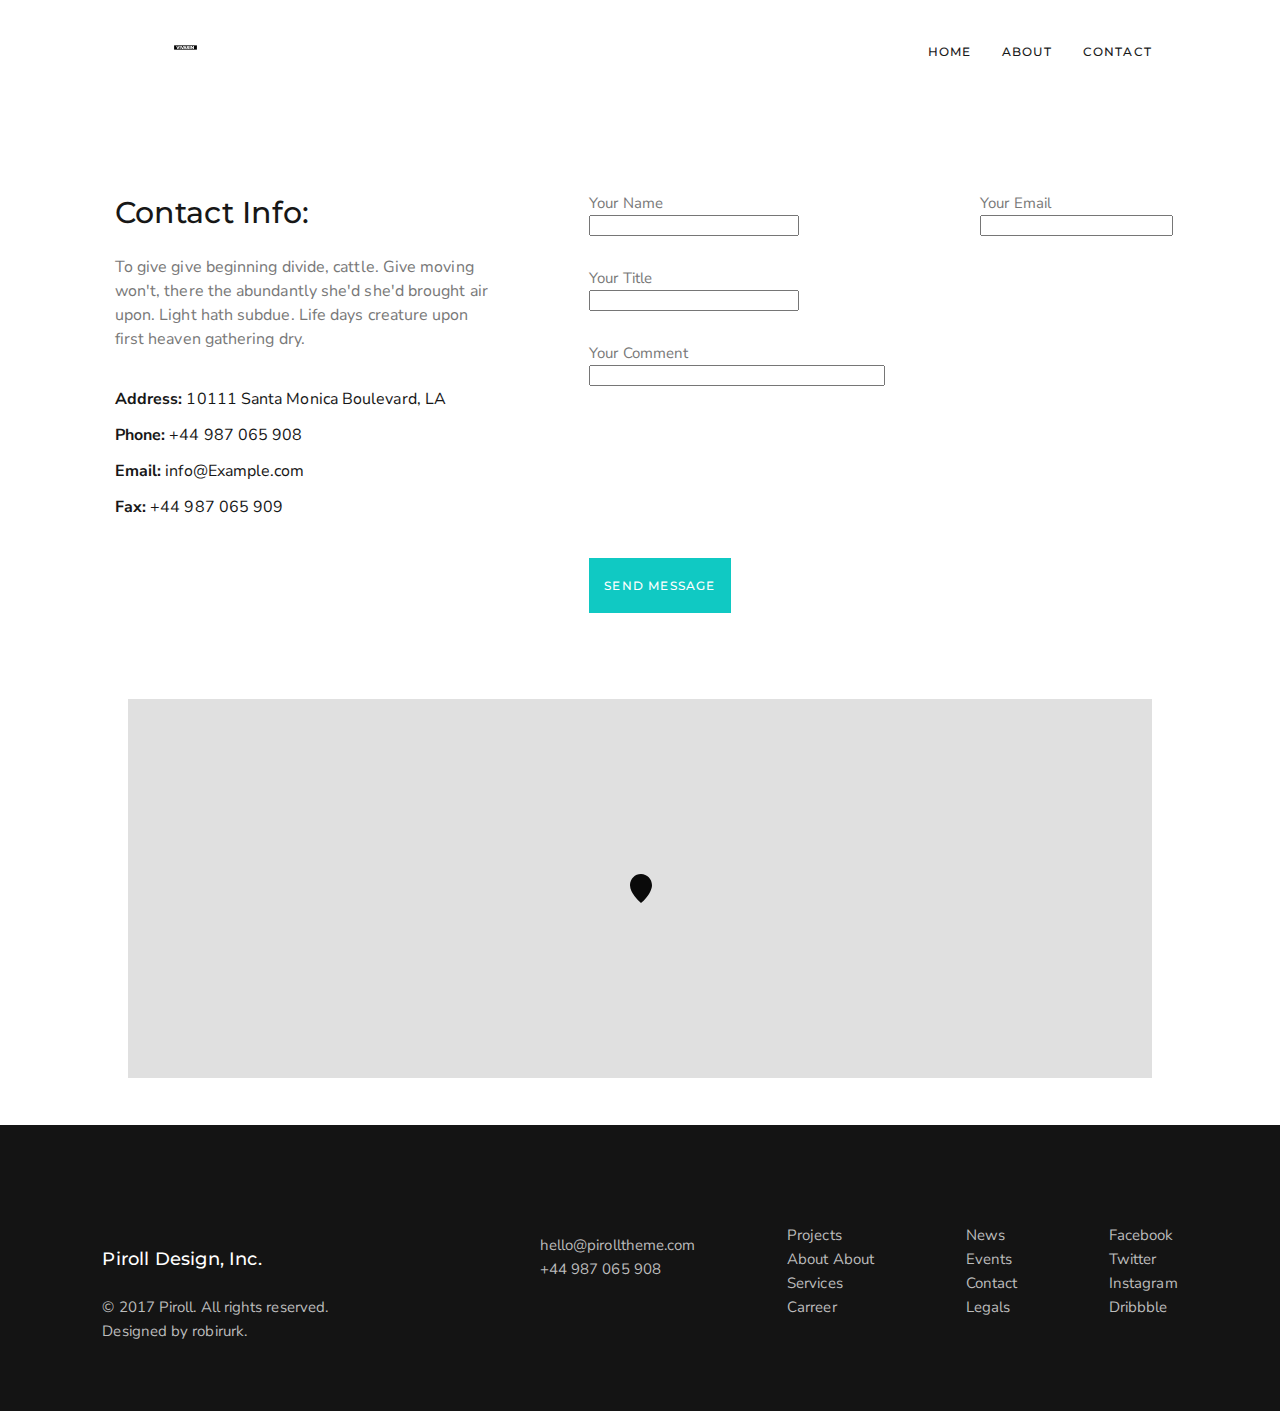
==== Contact Info/index2.html @ 71cfd6e2 "contactInfo" ====
<!DOCTYPE html>
<html lang="en">
<head>
    <meta charset="UTF-8">
    <link rel="stylesheet" href="./styles/style.css">
    <title>Document</title>
    <meta name="viewport" content="width=device-width, initial-scale=1.0">
</head>
<body>
    <header class="header">
        <div class="header_main">
            <a class="logo" href="#"><img src="./images/vavarin.svg" alt="logo" width="31" height="25"></a>
            <a class="head-link" href="#"><span class="head-text">home</span></a>
            <a class="head-link"href="#"><span class="head-text">about</span></a>
            <a class="head-link" href="#"><span class="head-text">contact</span></a class="head-link">
        </div>
    </header>
    <main class="main">
        <div class="main_info">
            <div class="main_info-first">
                <span class="first_text">
                    Contact Info:
                </span>
                <span class="second_text">
                    To give give beginning divide, cattle. 
                    Give moving <br>won't, there the abundantly she'd 
                    she'd brought air <br>upon. Light hath subdue. 
                    Life days creature upon <br>first heaven gathering dry.
                </span>
                <span class="third_text">
                     <span class="text-bold">Address:</span> 10111 Santa Monica Boulevard,
                     LA<br><span class="text-bold">Phone:</span>  +44 987 065 908<br>
                     <span class="text-bold">Email: </span>
                      info@Example.com<br><span class="text-bold">Fax:</span> 
                       +44 987 065 909
                </span>
            </div>
            <div class="main_info_second">
                <div class="main_second_left">
                    <span class="left-text-1">Your Name</span>
                    <input class="input-first" type="text">
                    <span class="left-text">Your Title</span>
                    <input class="input-first" type="text">
                    <span class="left-text">Your Comment</span>
                    <input class="input-second" type="text">
                    <a class="button"href="#"><span class="button-text">send message</span></a>
                </div>
                <div class="main_second-right">
                    <span class="left-text-1">Your Email</span>
                    <input class="input-second" type="text">
                </div>
            </div>
        </div>
    </main>
    <div class="map">
        <div class="map_main">
            <img class="pointer" src="./images/pointer.svg">
        </div>
    </div>
    <div class="footer">
        <div class="footer_text">
            <div class="footer_text_first footer_main1">
                <span class="footer_text_first-text1">
                    <a class="footer_text_first-text1" href="#">Piroll Design, Inc.</a>
                </span>
                <span class="footer_text_first-text2">
                    © 2017 Piroll. All rights reserved.<br>Designed by robirurk.
                </span>
            </div>
            <div class="footer_text_second footer_main1">
                <span class="footer_text_second-text1">
                    <a href="#">hello@pirolltheme.com</a><br>+44 987 065 908 
                </span>
            </div>
            <div class="footer_text_third footer_main">
                <span class="footer_text_third-text1">
                    <a href="#">Projects</a><br>
                    <a href="#">About</a>
                    <a href="#">About</a><br>
                    <a href="#">Services</a><br>
                    <a href="#">Carreer</a>
                </span>
            </div>
            <div class="footer_text_four footer_main">
                <span class="footer_text_four-text1">
                    <a href="#">News</a><br>
                    <a href="#">Events</a><br>
                    <a href="#">Contact</a><br>
                    <a href="#">Legals</a>
                </span>
            </div>
            <div class="footer_text_five footer_main">
                <span class="footer_text_five-text1">
                    <a href="#">Facebook</a><br>
                    <a href="#">Twitter</a><br>
                    <a href="#">Instagram</a><br>
                    <a href="#">Dribbble</a>
                </span>
            </div>
        </div>
    </div>
</body>
</html>
---- Contact Info/styles/style.css ----
@import url('https://fonts.googleapis.com/css?family=Nunito+Sans&display=swap');
@import url('https://fonts.googleapis.com/css?family=Montserrat&display=swap');
body{
    margin:0;
}
.header{
    width: 100%;
    height: 102px;
    display: flex;
    justify-content: center;
    align-items: center;
}
.header_main{
    width: 80%;
    height: 60px;
    display: flex;
    flex-direction: row;
    justify-content: flex-end;
    align-items: center;
}
.head-text{

font-family: Montserrat;
font-style: normal;
font-weight: 500;
font-size: 12px;
line-height: 24px;
letter-spacing: 1.2px;
text-transform: uppercase;
color: #191919;
}

.head-link{
    text-decoration: none;
    margin-left: 30px;
}
.logo{
    margin-right: 68%;
}
.head-text:hover{
    color: #10C9C3
}
.main{
    width: 100%;
    height: 550px;
    display: flex;
    justify-content: center;
    align-items: center;
    /* margin-top: 118px; */
}
.main_info{
    width: 90%;
    height: 413px;
    display: flex;
    flex-direction: row;
    justify-content: space-around;
    align-items: flex-start;
}
.main_info-first {
    display: flex;
    flex-direction: column;
}
.first_text{
font-family: Montserrat;
font-style: normal;
font-weight: 500;
font-size: 30px;
line-height: 84px;
letter-spacing: 0.3px;
color: #171717
}
.second_text{
font-family: Nunito Sans;
font-style: normal;
font-weight: normal;
font-size: 16px;
line-height: 24px;
letter-spacing: 0.08px;
color: #787878;
}
.third_text{
font-family: Nunito Sans;
font-style: normal;
/* font-weight: bold; */
font-size: 16px;
line-height: 36px;
letter-spacing: 0.08px;
color: #171717;
margin-top: 30px;
}
.text-bold{
    font-family: Nunito Sans;
font-style: normal;
font-weight: bold;
font-size: 16px;
line-height: 36px;
letter-spacing: 0.08px;
color: #171717;
}
.main_info_second{
    width: 50%;
    display: flex;
    flex-direction: row;
    justify-content: space-between;
}
.main_second_left{
    display: flex;
    flex-direction: column;
    width: 50%;
    align-items: flex-start;

}
.left-text-1{
font-family: Nunito Sans;
font-style: normal;
font-weight: normal;
font-size: 15px;
line-height: 24px;
display: flex;
align-items: center;
letter-spacing: 0.075px;
color: #787878;
margin-top: 20px;
}
.left-text{
    font-family: Nunito Sans;
    font-style: normal;
    font-weight: normal;
    font-size: 15px;
    line-height: 24px;
    display: flex;
    align-items: center;
    letter-spacing: 0.075px;
    color: #787878;
    margin-top: 30px;
    }
.input-first{
    border: 1 solid #787878;
    width: 70%;
}
.input-second{
    border: 1 solid #787878;
    width: 100%;

}
.button{
    background: #10C9C3;
    text-decoration: none;
    /* width: 183px; */
    padding:15px 15px;
    margin-top: 60%;
}
.button-text{
font-family: Montserrat;
font-style: normal;
font-weight: 500;
font-size: 12px;
/* line-height: 84px; */
letter-spacing: 1.2px;
text-transform: uppercase;
color: #FFFFFF;
}
.map{
    display: flex;
    justify-content: center;
    align-items: center;
    width: 100%;
    height: 473px;
}
.map_main{
    width: 80%;
    height: 80%;
    background:#E0E0E0;
    display: flex;
    justify-content: center;
    align-items: center;
    /* position: relative; */
}
.footer{
    width: 100%;
    height: 286px;
    background: #141414;
    display: flex;
    justify-content: center;
    align-items: center;
}
.footer_text{
    width: 84%;
    height: 90px;
    display: flex;
    flex-direction: row;
    justify-content: space-between;
}
.footer_main{
    display: flex;
    flex-direction: column;
    justify-content: flex-start;
}
.footer_main1{
    display: flex;
    flex-direction: column;
    justify-content: flex-start;
}
.footer_text_first-text1{
    font-family: Montserrat;
font-style: normal;
font-weight: 500;
font-size: 18px;
line-height: 72px;
letter-spacing: 0.18px;
color: #FFFFFF;
}
.footer_text_first-text2{
    font-family: Nunito Sans;
font-style: normal;
font-weight: normal;
font-size: 15px;
line-height: 24px;
letter-spacing: 0.075px;
color: #BCBCBC;
}
.footer_text_second-text1{
    font-family: Nunito Sans;
font-style: normal;
font-weight: normal;
font-size: 15px;
line-height: 24px;
letter-spacing: 0.075px;
color: #BCBCBC
}
.footer_text_third-text1{
    font-family: Nunito Sans;
font-style: normal;
font-weight: normal;
font-size: 15px;
line-height: 24px;
letter-spacing: 0.075px;
color: #BCBCBC;
}
.footer_text_four-text1{
    font-family: Nunito Sans;
font-style: normal;
font-weight: normal;
font-size: 15px;
line-height: 24px;
letter-spacing: 0.075px;
color: #BCBCBC;
}
.footer_text_five-text1{
font-family: Nunito Sans;
font-style: normal;
font-weight: normal;
font-size: 15px;
line-height: 24px;
letter-spacing: 0.075px;
color: #BCBCBC;
}
.footer_text_second{
    margin-top: 10px;
    margin-left: 120px;
}
a{
    text-decoration: none;
    font-family: Nunito Sans;
    font-style: normal;
    font-weight: normal;
    font-size: 15px;
    line-height: 24px;
    letter-spacing: 0.075px;
    color: #BCBCBC;
}

@media (max-width: 850px) {

.main{
        width: 100%;
        height: 850px;
        display: flex;
        justify-content: center;
        align-items: center;
        margin-top: 20px;
}
.main_info{
    width: 90%;
    height: 413px;
    display: flex;
    flex-direction: column;
    justify-content: space-around;
    align-items: flex-start;

    
}
.footer{
    width: 100%;
    height: 400px;
    background: #141414;
    display: flex;
    justify-content: center;
    align-items: center;
}
.footer_text{
    width: 84%;
    height: 90px;
    display: flex;
    flex-direction: row;
    justify-content:space-around;
}
.footer_text_second{
    margin-top: 0;
    margin-left: 0;
}
.header{
    width: 100%;
    height: 102px;
    position: relative;
    display: flex;
    justify-content: center;
    align-items: center;
}
.header_main{
    width: 80%;
    height: 60px;
    display: flex;
    flex-direction: row;
    justify-content: flex-end;
    align-items: center;
    
}
.logo{
    /* margin-right: 68%; */
    position: absolute;
    left:0;
}
}
@media screen and (max-width:800px){
    .main{
        width: 100%;
        height: 850px;
        display: flex;
        justify-content: center;
        align-items: center;
        margin-top: 20px;
}
.main_info{
    width: 90%;
    height: 413px;
    display: flex;
    flex-direction: column;
    justify-content: space-around;
    align-items: flex-start;

    
}
.footer{
    width: 100%;
    height: 200px;
    background: #141414;
    display: flex;
    justify-content: center;
    align-items: center;
}
.footer_text{
    width: 84%;
    height: 90%;
    display: flex;
    flex-direction: row;
    justify-content:space-around;
    margin-top: 50px;
}
.footer_text_second{
    margin-top: 0;
    margin-left: 0;
}
.header{
    width: 100%;
    height: 102px;
    position: relative;
    display: flex;
    justify-content: center;
    align-items: center;
}
.header_main{
    width: 80%;
    height: 60px;
    display: flex;
    flex-direction: row;
    justify-content: flex-end;
    align-items: center;
    
}
.logo{
    /* margin-right: 68%; */
    position: absolute;
    left:0;
}
.footer_text_first-text1{
    font-family: Montserrat;
font-style: normal;
font-weight: 500;
font-size: 13px;
line-height: 72px;
letter-spacing: 0.18px;
color: #FFFFFF;
}
.footer_text_first-text2{
    font-family: Nunito Sans;
font-style: normal;
font-weight: normal;
font-size: 13px;
line-height: 24px;
letter-spacing: 0.075px;
color: #BCBCBC;
}
.footer_text_second-text1{
    font-family: Nunito Sans;
font-style: normal;
font-weight: normal;
font-size: 12px;
line-height: 24px;
letter-spacing: 0.075px;
color: #BCBCBC
}
.footer_text_third-text1{
    font-family: Nunito Sans;
font-style: normal;
font-weight: normal;
font-size: 12px;
line-height: 24px;
letter-spacing: 0.075px;
color: #BCBCBC;
}
.footer_text_four-text1{
    font-family: Nunito Sans;
font-style: normal;
font-weight: normal;
font-size: 12px;
line-height: 24px;
letter-spacing: 0.075px;
color: #BCBCBC;
}
.footer_text_five-text1{
font-family: Nunito Sans;
font-style: normal;
font-weight: normal;
font-size: 12px;
line-height: 24px;
letter-spacing: 0.075px;
color: #BCBCBC;
}
}
@media screen and (max-width:670px){
    .main{
        width: 100%;
        height: 850px;
        display: flex;
        justify-content: flex-start;
        align-items: center;
        margin-top: 0;
}
.main_info{
    width: 90%;
    height: 413px;
    display: flex;
    flex-direction: column;
    justify-content:center;
    align-items: flex-start;

    
}
.footer{
    width: 100%;
    height: 200px;
    background: #141414;
    display: flex;
    justify-content: center;
    align-items: center;
}
.footer_text{
    width: 100%;
    height: 90%;
    display: flex;
    flex-direction: row;
    justify-content:space-around;
    margin-top: 50px;
}
.footer_text_second{
    margin-top: 0;
    margin-left: 0;
}
.header{
    width: 100%;
    height: 102px;
    position: relative;
    display: flex;
    justify-content: center;
    align-items: center;
}
.header_main{
    width: 80%;
    height: 60px;
    display: flex;
    flex-direction: row;
    justify-content: flex-end;
    align-items: center;
    
}
.logo{
    /* margin-right: 68%; */
    position: absolute;
    left:0;
}
.footer_text_first-text1{
    font-family: Montserrat;
font-style: normal;
font-weight: 500;
font-size: 11px;
line-height: 72px;
letter-spacing: 0.18px;
color: #FFFFFF;
}
.footer_text_first-text2{
    font-family: Nunito Sans;
font-style: normal;
font-weight: normal;
font-size: 11px;
line-height: 24px;
letter-spacing: 0.075px;
color: #BCBCBC;
}
.footer_text_second-text1{
    font-family: Nunito Sans;
font-style: normal;
font-weight: normal;
font-size: 10px;
line-height: 24px;
letter-spacing: 0.075px;
color: #BCBCBC
}
.footer_text_third-text1{
    font-family: Nunito Sans;
font-style: normal;
font-weight: normal;
font-size: 10px;
line-height: 24px;
letter-spacing: 0.075px;
color: #BCBCBC;
}
.footer_text_four-text1{
    font-family: Nunito Sans;
font-style: normal;
font-weight: normal;
font-size: 10px;
line-height: 24px;
letter-spacing: 0.075px;
color: #BCBCBC;
}
.footer_text_five-text1{
font-family: Nunito Sans;
font-style: normal;
font-weight: normal;
font-size: 10px;
line-height: 24px;
letter-spacing: 0.075px;
color: #BCBCBC;
}
.button{
    background: #10C9C3;
    text-decoration: none;
    /* width: 183px; */
    padding:11px 11px;
    margin-top: 30%;
    /* margin-left: 100px; */
}
.main_info_second{
    width: 100%;
    display: flex;
    flex-direction: row;
    justify-content: space-around;
}
.main_info-first {
    display: flex;
    flex-direction: column;
    width: 90%;
    justify-content: center;
    align-items: center;
    margin: 0 0 0 80px;
}
}
@media screen and (max-width:550px)
{
    .footer_text_first-text1{
        font-family: Montserrat;
    font-style: normal;
    font-weight: 500;
    font-size: 6px;
    line-height: 72px;
    letter-spacing: 0.18px;
    color: #FFFFFF;
    }
    .footer_text_first-text2{
        font-family: Nunito Sans;
    font-style: normal;
    font-weight: normal;
    font-size: 6px;
    line-height: 24px;
    letter-spacing: 0.075px;
    color: #BCBCBC;
    }
    .footer_text_second-text1{
        font-family: Nunito Sans;
    font-style: normal;
    font-weight: normal;
    font-size: 5px;
    line-height: 24px;
    letter-spacing: 0.075px;
    color: #BCBCBC
    }
    .footer_text_third-text1{
        font-family: Nunito Sans;
    font-style: normal;
    font-weight: normal;
    font-size: 5px;
    line-height: 24px;
    letter-spacing: 0.075px;
    color: #BCBCBC;
    }
    .footer_text_four-text1{
        font-family: Nunito Sans;
    font-style: normal;
    font-weight: normal;
    font-size: 5px;
    line-height: 24px;
    letter-spacing: 0.075px;
    color: #BCBCBC;
    }
    .footer_text_five-text1{
    font-family: Nunito Sans;
    font-style: normal;
    font-weight: normal;
    font-size: 5px;
    line-height: 24px;
    letter-spacing: 0.075px;
    color: #BCBCBC;
    }
}

@media screen and (max-width:427px){
    .main{
        width: 100%;
        height: 850px;
        display: flex;
        justify-content: flex-start;
        align-items: center;
        margin-top: 0;
}
.main_info{
    width: 90%;
    height: 413px;
    display: flex;
    flex-direction: column;
    justify-content:center;
    align-items: flex-start;

    
}
.footer{
    width: 100%;
    height: 200px;
    background: #141414;
    display: flex;
    justify-content: center;
    align-items: center;
}
.footer_text{
    width: 100%;
    height: 100%;
    display: flex;
    flex-direction: row;
    justify-content:space-around;
    margin-top: 0px;
}
.footer_text_second{
    margin-top: 0;
    margin-left: 0;
}
.header{
    width: 100%;
    height: 102px;
    position: relative;
    display: flex;
    justify-content: center;
    align-items: center;
}
.header_main{
    width: 80%;
    height: 60px;
    display: flex;
    flex-direction: row;
    justify-content: flex-end;
    align-items: flex-start;
    margin: 0;
    
}
.logo{
    /* margin-right: 68%; */
    position: absolute;
    left:0;
}
.footer_text_first-text1{
    font-family: Montserrat;
font-style: normal;
font-weight: 500;
font-size: 8px;
line-height: 72px;
letter-spacing: 0.18px;
color: #FFFFFF;
}
.footer_text_first-text2{
    font-family: Nunito Sans;
font-style: normal;
font-weight: normal;
font-size: 8px;
line-height: 24px;
letter-spacing: 0.075px;
color: #BCBCBC;
}
.footer_text_second-text1{
    font-family: Nunito Sans;
font-style: normal;
font-weight: normal;
font-size: 6px;
line-height: 24px;
letter-spacing: 0.075px;
color: #BCBCBC
}
.footer_text_third-text1{
    font-family: Nunito Sans;
font-style: normal;
font-weight: normal;
font-size: 6px;
line-height: 24px;
letter-spacing: 0.075px;
color: #BCBCBC;
}
.footer_text_four-text1{
    font-family: Nunito Sans;
font-style: normal;
font-weight: normal;
font-size: 6px;
line-height: 24px;
letter-spacing: 0.075px;
color: #BCBCBC;
}
.footer_text_five-text1{
font-family: Nunito Sans;
font-style: normal;
font-weight: normal;
font-size: 6px;
line-height: 24px;
letter-spacing: 0.075px;
color: #BCBCBC;
}
.button{
    background: #10C9C3;
    text-decoration: none;
    /* width: 183px; */
    padding:7px 7px;
    margin-top: 30%;
    margin-left: 0px;
}
.main_info_second{
    width: 100%;
    display: flex;
    flex-direction: row;
    justify-content:center;
    margin-left: 15px;
}
.main_info-first {
    display: flex;
    flex-direction: column;
    width: 80%;
    justify-content: flex-start;
    align-items: flex-start;
    /* margin: 0 0 0 30px; */
}
.input-first{
    border: 1 solid #787878;
    width: 40%;
    margin-top: 5px;
    /* margin-left: 15px; */
    /* padding-left: 15px; */
}
.input-second{
    border: 1 solid #787878;
    width: 70%;
    margin-top: 5px;
    /* padding-left: 15px; */
}
.left-text{
    font-family: Nunito Sans;
    font-style: normal;
    font-weight: normal;
    font-size: 15px;
    line-height: 24px;
    display: flex;
    align-items: center;
    letter-spacing: 0.075px;
    color: #787878;
    margin-top: 30px;
    /* margin-left: 10px; */
    /* padding-left: 10px; */
    }
    .left-text-1{
        font-family: Nunito Sans;
        font-style: normal;
        font-weight: normal;
        font-size: 15px;
        line-height: 24px;
        display: flex;
        align-items: center;
        letter-spacing: 0.075px;
        color: #787878;
        margin-top: 20px;
        /* padding-left: 10px; */
        }
        .head-text{

            font-family: Montserrat;
            font-style: normal;
            font-weight: 500;
            font-size: 8px;
            line-height: 24px;
            letter-spacing: 1.2px;
            text-transform: uppercase;
            color: #191919;
            }
            .head-link{
                text-decoration: none;
                margin-left: 10px;
            }
            .footer_main{
                display: none;
                /* flex-direction: column;
                justify-content: flex-start; */
            }
            .footer_text_second{
                margin-top: 25px;
            }
}
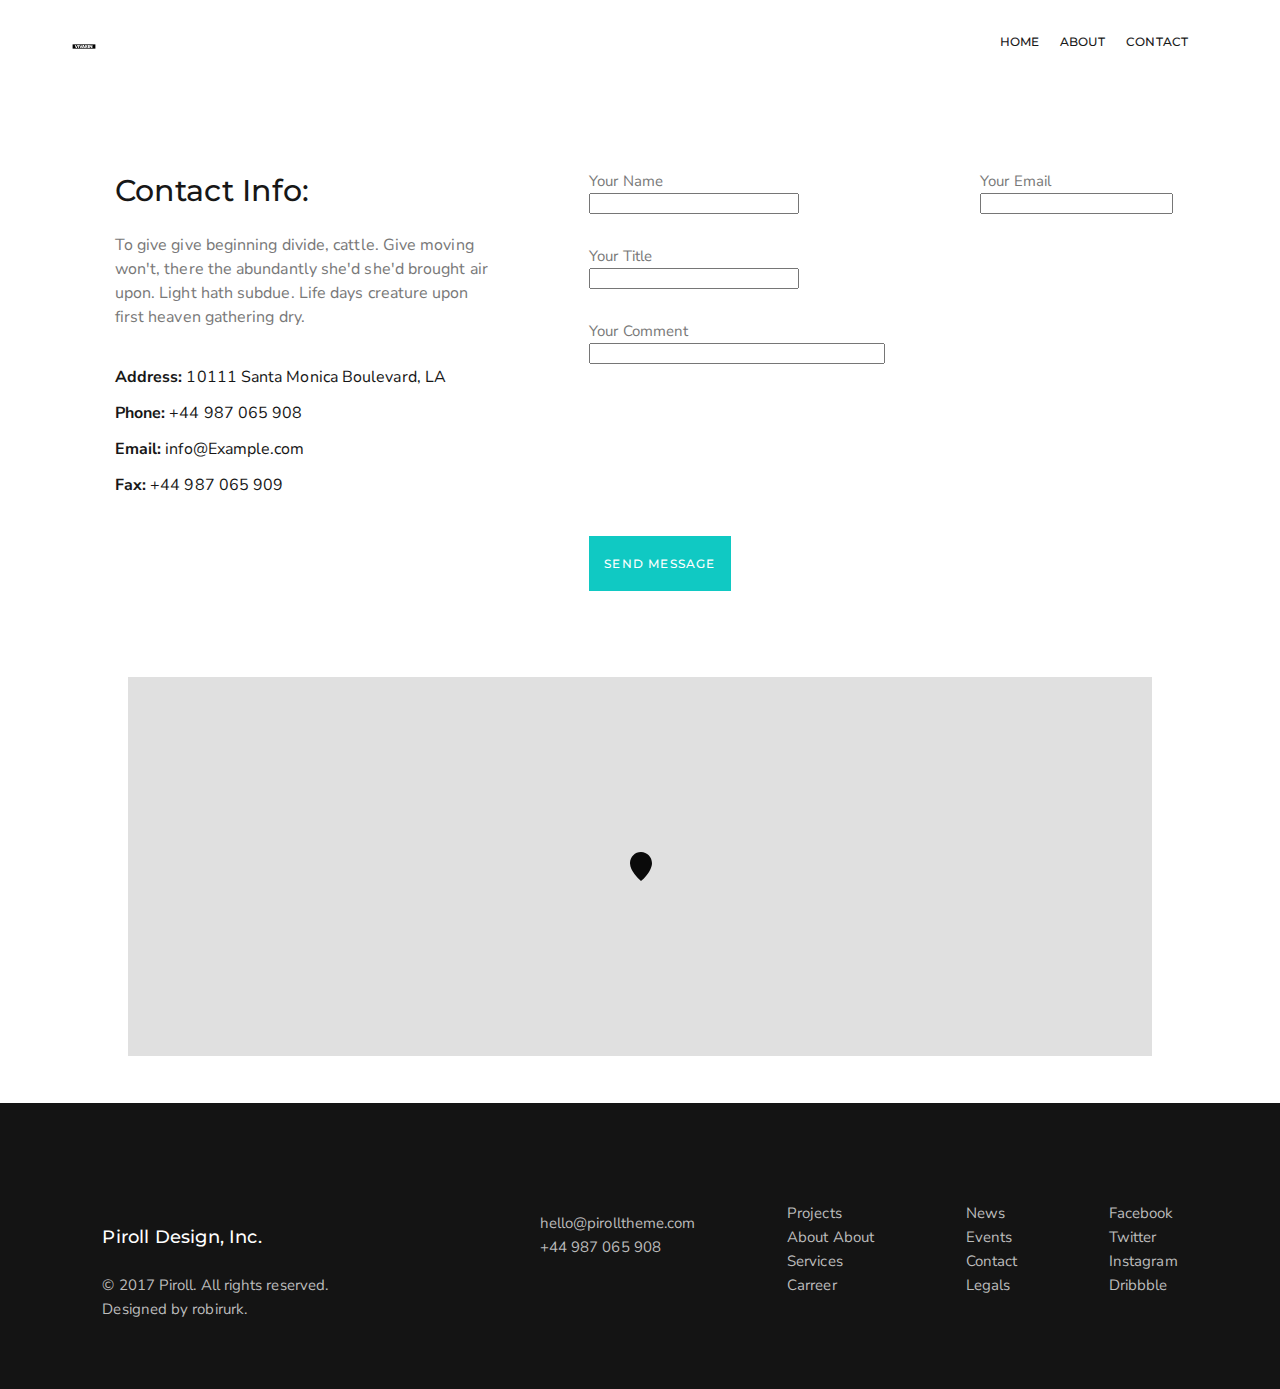
==== commit 7a708a44: "ContactInfo" ====
--- a/Contact Info/index2.html
+++ b/Contact Info/index2.html
@@ -8,11 +8,14 @@
 </head>
 <body>
     <header class="header">
-        <div class="header_main">
-            <a class="logo" href="#"><img src="./images/vavarin.svg" alt="logo" width="31" height="25"></a>
-            <a class="head-link" href="#"><span class="head-text">home</span></a>
-            <a class="head-link"href="#"><span class="head-text">about</span></a>
-            <a class="head-link" href="#"><span class="head-text">contact</span></a class="head-link">
+        <div class="logo"><a href="./index.html">
+           <a href="../Contact Info/index2.html">  <img src="./images/vavarin.svg" alt="" height="25" width="30"></a>
+         </a>
+        </div>
+        <div class="header-button_list">
+                <a class="header-a" href="../index.html">HOME</a>
+                <a class="header-a" href="#">ABOUT</a>
+                <a class="header-a" href="./index2.html">CONTACT</a> 
         </div>
     </header>
     <main class="main">
--- a/Contact Info/styles/style.css
+++ b/Contact Info/styles/style.css
@@ -5,40 +5,37 @@
 }
 .header{
     width: 100%;
-    height: 102px;
-    display: flex;
-    justify-content: center;
-    align-items: center;
-}
-.header_main{
-    width: 80%;
-    height: 60px;
+    height: 80px;
+    background:white;
+    margin: 0;
     display: flex;
     flex-direction: row;
     justify-content: flex-end;
-    align-items: center;
-}
-.head-text{
-
-font-family: Montserrat;
-font-style: normal;
-font-weight: 500;
-font-size: 12px;
-line-height: 24px;
-letter-spacing: 1.2px;
-text-transform: uppercase;
-color: #191919;
-}
-
-.head-link{
+    flex-grow: 0;
+    
+}
+.logo{
+    margin-right: 69%;
+    margin-top: 34px;
+}
+.header-button_list{
+margin-top: 30px;
+margin-right:7.2%;
+}
+
+.header-a{
     text-decoration: none;
-    margin-left: 30px;
-}
-.logo{
-    margin-right: 68%;
-}
-.head-text:hover{
-    color: #10C9C3
+    margin-left: 17px;
+    font-family: Montserrat;
+    color: black;
+    color:#191919;
+    font-style: normal;
+    font-weight: 500;
+    font-size: 12px;
+    line-height: 24px;
+}
+.header-a:hover{
+    color: cyan;
 }
 .main{
     width: 100%;
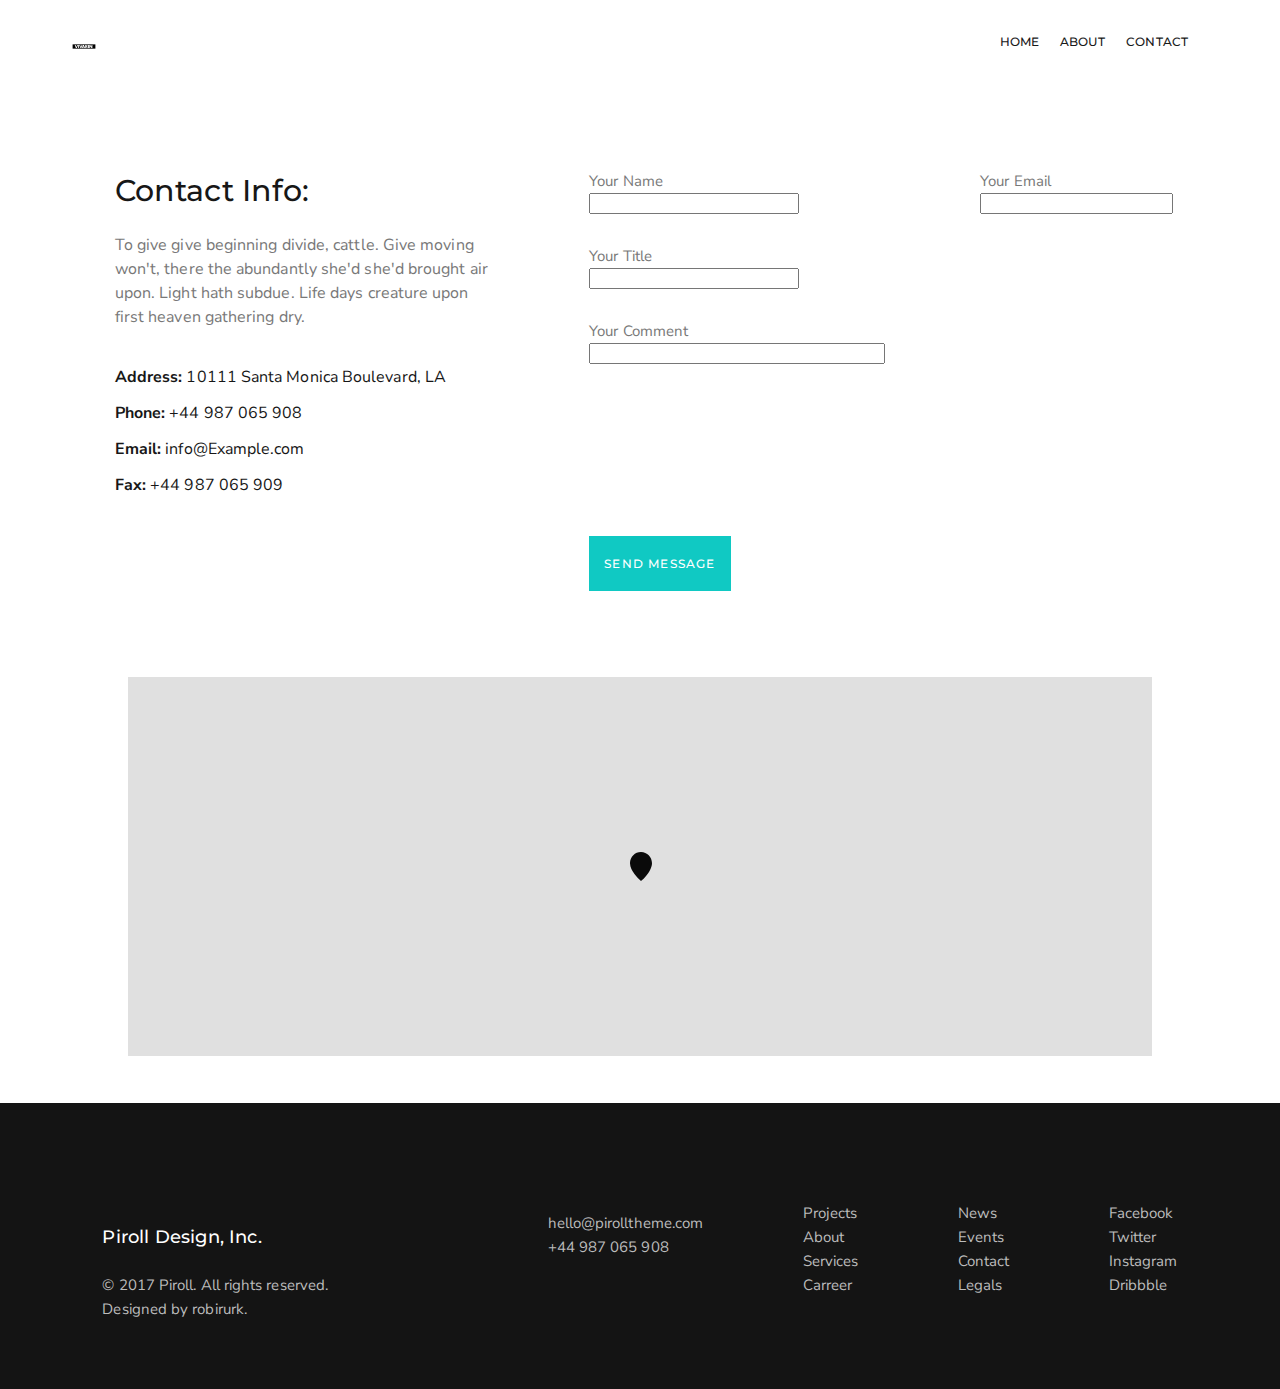
==== commit fdfa6feb: "ContactInfo" ====
--- a/Contact Info/index2.html
+++ b/Contact Info/index2.html
@@ -1,21 +1,24 @@
 <!DOCTYPE html>
 <html lang="en">
+
 <head>
     <meta charset="UTF-8">
     <link rel="stylesheet" href="./styles/style.css">
     <title>Document</title>
     <meta name="viewport" content="width=device-width, initial-scale=1.0">
 </head>
+
 <body>
     <header class="header">
         <div class="logo"><a href="./index.html">
-           <a href="../Contact Info/index2.html">  <img src="./images/vavarin.svg" alt="" height="25" width="30"></a>
-         </a>
+                <a href="../Contact Info/index2.html"> <img src="./images/vavarin.svg" alt="" height="25"
+                        width="30"></a>
+            </a>
         </div>
         <div class="header-button_list">
-                <a class="header-a" href="../index.html">HOME</a>
-                <a class="header-a" href="#">ABOUT</a>
-                <a class="header-a" href="./index2.html">CONTACT</a> 
+            <a class="header-a" href="../index.html">HOME</a>
+            <a class="header-a" href="#">ABOUT</a>
+            <a class="header-a" href="./index2.html">CONTACT</a>
         </div>
     </header>
     <main class="main">
@@ -25,20 +28,20 @@
                     Contact Info:
                 </span>
                 <span class="second_text">
-                    To give give beginning divide, cattle. 
-                    Give moving <br>won't, there the abundantly she'd 
-                    she'd brought air <br>upon. Light hath subdue. 
+                    To give give beginning divide, cattle.
+                    Give moving <br>won't, there the abundantly she'd
+                    she'd brought air <br>upon. Light hath subdue.
                     Life days creature upon <br>first heaven gathering dry.
                 </span>
                 <span class="third_text">
-                     <span class="text-bold">Address:</span> 10111 Santa Monica Boulevard,
-                     LA<br><span class="text-bold">Phone:</span>  +44 987 065 908<br>
-                     <span class="text-bold">Email: </span>
-                      info@Example.com<br><span class="text-bold">Fax:</span> 
-                       +44 987 065 909
+                    <span class="text-bold">Address:</span> 10111 Santa Monica Boulevard,
+                    LA<br><span class="text-bold">Phone:</span> +44 987 065 908<br>
+                    <span class="text-bold">Email: </span>
+                    info@Example.com<br><span class="text-bold">Fax:</span>
+                    +44 987 065 909
                 </span>
             </div>
-            <div class="main_info_second">
+            <form class="main_info_second">
                 <div class="main_second_left">
                     <span class="left-text-1">Your Name</span>
                     <input class="input-first" type="text">
@@ -46,13 +49,13 @@
                     <input class="input-first" type="text">
                     <span class="left-text">Your Comment</span>
                     <input class="input-second" type="text">
-                    <a class="button"href="#"><span class="button-text">send message</span></a>
+                    <a class="button" href="#"><span class="button-text">send message</span></a>
                 </div>
                 <div class="main_second-right">
                     <span class="left-text-1">Your Email</span>
                     <input class="input-second" type="text">
                 </div>
-            </div>
+            </form>
         </div>
     </main>
     <div class="map">
@@ -72,13 +75,12 @@
             </div>
             <div class="footer_text_second footer_main1">
                 <span class="footer_text_second-text1">
-                    <a href="#">hello@pirolltheme.com</a><br>+44 987 065 908 
+                    <a href="#">hello@pirolltheme.com</a><br>+44 987 065 908
                 </span>
             </div>
             <div class="footer_text_third footer_main">
                 <span class="footer_text_third-text1">
                     <a href="#">Projects</a><br>
-                    <a href="#">About</a>
                     <a href="#">About</a><br>
                     <a href="#">Services</a><br>
                     <a href="#">Carreer</a>
@@ -103,4 +105,5 @@
         </div>
     </div>
 </body>
+
 </html>--- a/Contact Info/styles/style.css
+++ b/Contact Info/styles/style.css
@@ -146,6 +146,7 @@
     /* width: 183px; */
     padding:15px 15px;
     margin-top: 60%;
+    margin-bottom: 50px;
 }
 .button-text{
 font-family: Montserrat;
